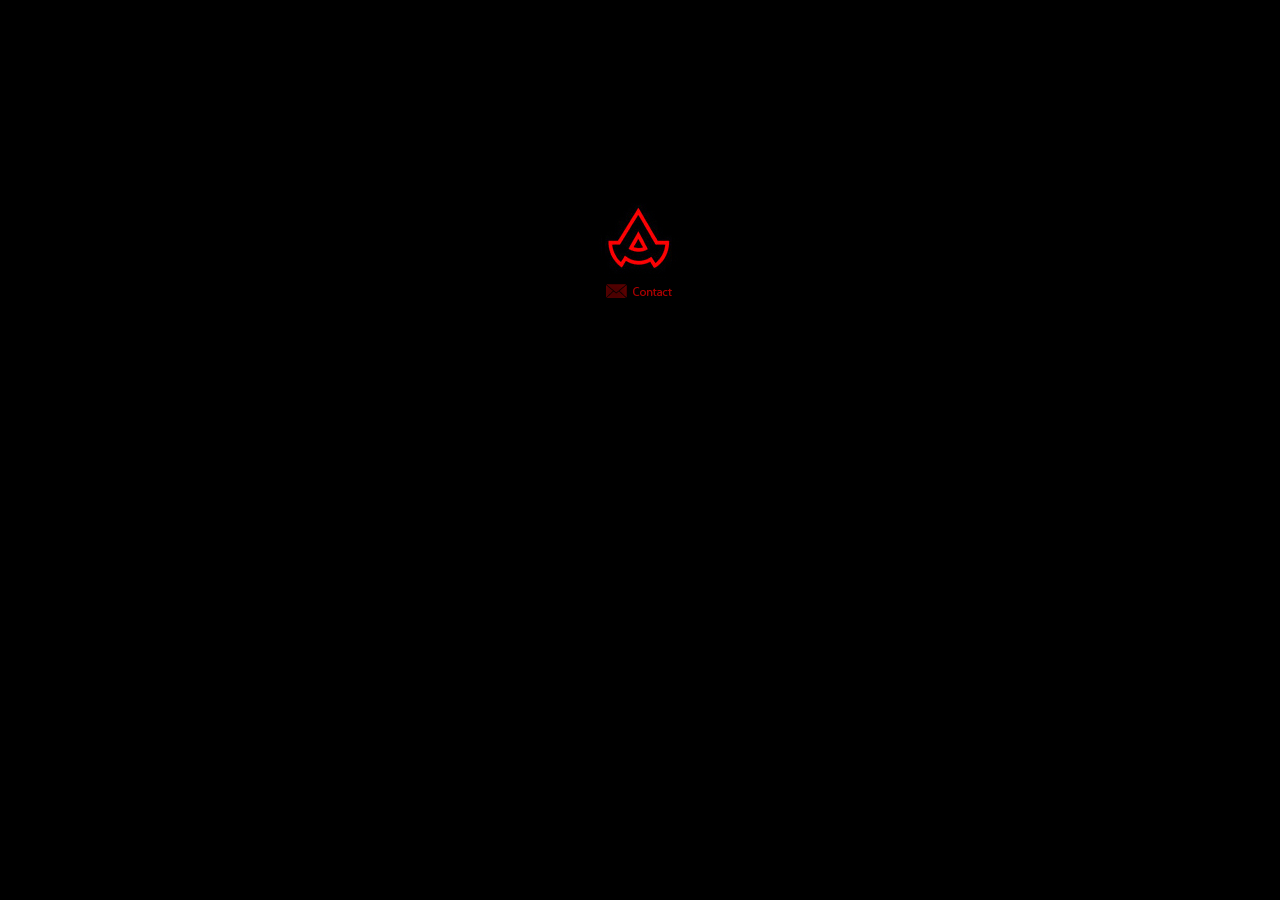
==== index.html @ 3db148cc "initial commit" ====
<!DOCTYPE html> 
<html lang="en" class="no-js"> 
 
<head> 
  <meta charset="utf-8"> 
  <title>Amireh</title> 
  <meta name="author" content="Daniel Amireh">
  <link rel="stylesheet" href="style.css">
</head> 
 
<body>
  <h1>Amireh</h1>
  <a href="mailto:daniel@amireh.org">Contact</a>
</body>

<script type="text/javascript">

  var _gaq = _gaq || [];
  _gaq.push(['_setAccount', 'UA-8371233-5']);
  _gaq.push(['_trackPageview']);

  (function() {
    var ga = document.createElement('script'); ga.type = 'text/javascript'; ga.async = true;
    ga.src = ('https:' == document.location.protocol ? 'https://ssl' : 'http://www') + '.google-analytics.com/ga.js';
    var s = document.getElementsByTagName('script')[0]; s.parentNode.insertBefore(ga, s);
  })();

</script>
 
</html>
---- style.css ----
/*  HTML5 ✰ Boilerplate  */

html, body, div, span, object, iframe, h1, h2, h3, h4, h5, h6, p, blockquote, pre,
abbr, address, cite, code, del, dfn, em, img, ins, kbd, q, samp,
small, strong, sub, sup, var, b, i, dl, dt, dd, ol, ul, li,
fieldset, form, label, legend, table, caption, tbody, tfoot, thead, tr, th, td,
article, aside, canvas, details, figcaption, figure,  footer, header, hgroup, 
menu, nav, section, summary, time, mark, audio, video {
  margin:0;
  padding:0;
  border:0;
  outline:0;
  font-size:100%;
  vertical-align:baseline;
  background:transparent;
}
article, aside, details, figcaption, figure, footer, header, hgroup, menu, nav, section { 
    display:block;
}
nav ul { list-style:none; }
blockquote, q { quotes:none; }
blockquote:before, blockquote:after,
q:before, q:after { content:''; content:none; }
a { margin:0; padding:0; font-size:100%; vertical-align:baseline; background:transparent; }
ins { background-color:#ff9; color:#000; text-decoration:none; }
mark { background-color:#ff9; color:#000; font-style:italic; font-weight:bold; }
del { text-decoration: line-through; }
abbr[title], dfn[title] { border-bottom:1px dotted; cursor:help; }
table { border-collapse:collapse; border-spacing:0; }
hr { display:block; height:1px; border:0; border-top:1px solid #ccc; margin:1em 0; padding:0; }
input, select { vertical-align:middle; }


body { font:13px/1.231 sans-serif; *font-size:small; } 
select, input, textarea, button { font:99% sans-serif; }
pre, code, kbd, samp { font-family: monospace, sans-serif; }

body, select, input, textarea {   color: #444; }
h1,h2,h3,h4,h5,h6 { font-weight: bold; }

a:hover, a:active { outline: none; }
a, a:active, a:visited { color: #607890; }
a:hover { color: #036; }

ul, ol { margin-left: 1.8em; }
ol { list-style-type: decimal; }

nav ul, nav li { margin: 0; } 
small { font-size: 85%; }
strong, th { font-weight: bold; }
td, td img { vertical-align: top; } 
sub { vertical-align: sub; font-size: smaller; }
sup { vertical-align: super; font-size: smaller; }
pre {  padding: 15px;  white-space: pre;  white-space: pre-wrap;  white-space: pre-line;  word-wrap: break-word; }
textarea { overflow: auto; } 
.ie6 legend, .ie7 legend { margin-left: -7px; } 
input[type="radio"] { vertical-align: text-bottom; }
input[type="checkbox"] { vertical-align: bottom; }
.ie7 input[type="checkbox"] { vertical-align: baseline; }
.ie6 input { vertical-align: text-bottom; }
label, input[type=button], input[type=submit], button { cursor: pointer; }
button, input, select, textarea { margin: 0; }
input:valid, textarea:valid   {  }
input:invalid, textarea:invalid { border-radius: 1px;  -moz-box-shadow: 0px 0px 5px red; -webkit-box-shadow: 0px 0px 5px red;  box-shadow: 0px 0px 5px red; }
.no-boxshadow input:invalid, 
.no-boxshadow textarea:invalid { background-color: #f0dddd; }

::-moz-selection{ background: #FF5E99; color:#fff; text-shadow: none; }
::selection { background:#FF5E99; color:#fff; text-shadow: none; } 
a:link { -webkit-tap-highlight-color: #FF5E99; } 

button {  width: auto; overflow: visible; }
.ie7 img { -ms-interpolation-mode: bicubic; }

.ir { display: block; text-indent: -999em; overflow: hidden; background-repeat: no-repeat; text-align: left; direction: ltr; }
.hidden { display: none; visibility: hidden; } 
.visuallyhidden { position: absolute !important; clip: rect(1px 1px 1px 1px);  clip: rect(1px, 1px, 1px, 1px); }
.invisible { visibility: hidden; }
.clearfix:before, .clearfix:after {  content: "\0020"; display: block; height: 0; visibility: hidden;	 } 
.clearfix:after { clear: both; }
.clearfix { zoom: 1; }


 /* Primary Styles
    Author: Daniel Amireh
 */

body {background: #000; margin: 15% auto; width: 100px}
h1 {background: url(images/logo.png) no-repeat; text-indent: -999em; height:92px}
a {display: block; background: url(images/email.png) no-repeat; margin: 0 7px; text-indent: -999em; height: 14px}
a:hover {background-position: 0 -14px}

@media all and (orientation:portrait) {}

@media all and (orientation:landscape) {}

@media screen and (max-device-width: 480px) {/* html { -webkit-text-size-adjust:none; -ms-text-size-adjust:none; } */}

@media print {
  * { background: transparent !important; color: #444 !important; text-shadow: none !important; }
  a, a:visited { color: #444 !important; text-decoration: underline; }
  a:after { content: " (" attr(href) ")"; } 
  abbr:after { content: " (" attr(title) ")"; }
  .ir a:after { content: ""; }  
  pre, blockquote { border: 1px solid #999; page-break-inside: avoid; }
  thead { display: table-header-group; }  
  tr, img { page-break-inside: avoid; }
  @page { margin: 0.5cm; }
  p, h2, h3 { orphans: 3; widows: 3; }
  h2, h3{ page-break-after: avoid; }
}
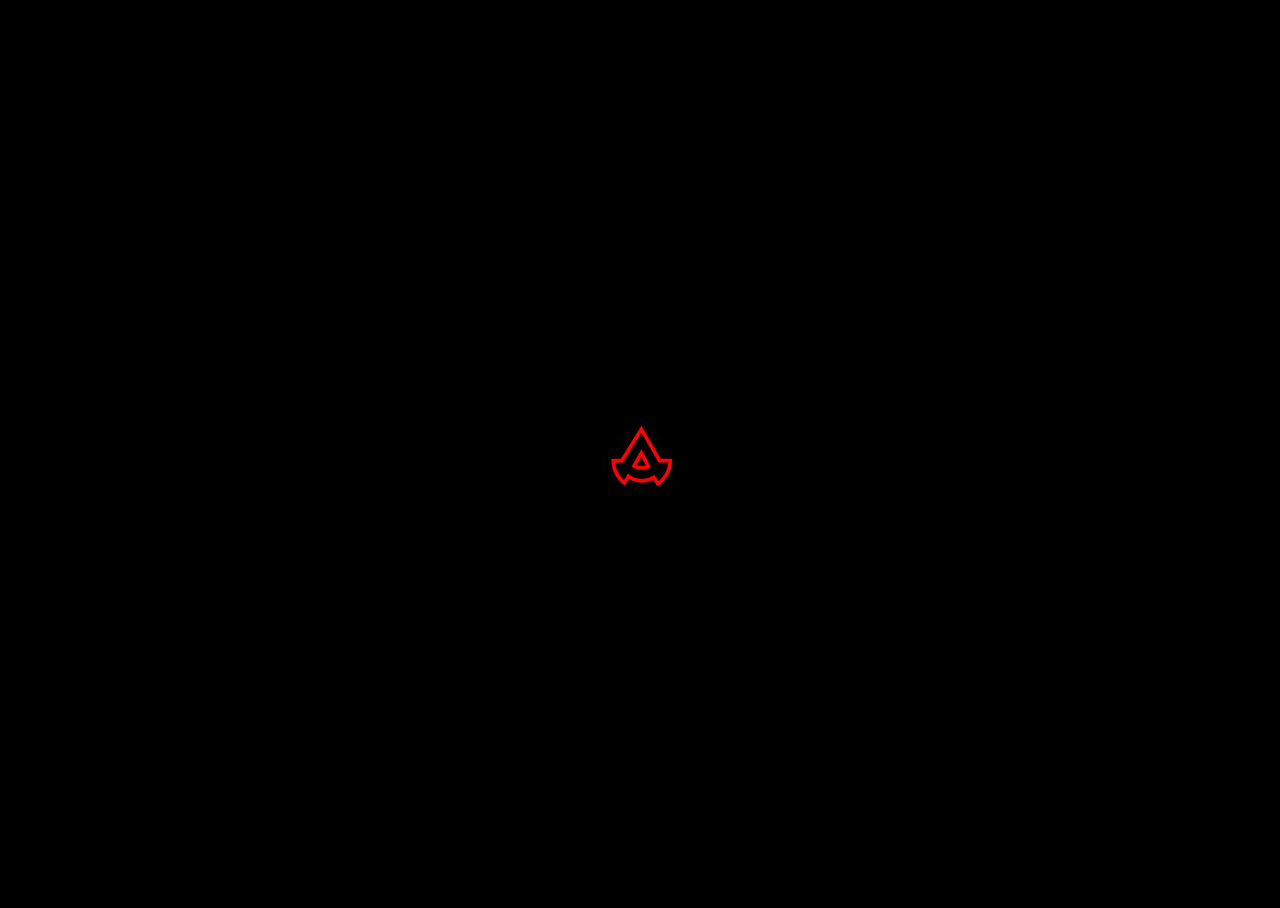
==== commit 37fd2c4e: "Rewrite and cleanup" ====
--- a/index.html
+++ b/index.html
@@ -1,30 +1,26 @@
-<!DOCTYPE html> 
-<html lang="en" class="no-js"> 
- 
-<head> 
-  <meta charset="utf-8"> 
-  <title>Amireh</title> 
-  <meta name="author" content="Daniel Amireh">
-  <link rel="stylesheet" href="style.css">
-</head> 
- 
-<body>
-  <h1>Amireh</h1>
-  <a href="mailto:daniel@amireh.org">Contact</a>
-</body>
+<!DOCTYPE html>
+<html lang="en">
+  <head>
+    <meta charset="utf-8">
+    <meta http-equiv="x-ua-compatible" content="ie=edge">
+    <title>Amireh</title>
+    <meta name="viewport" content="width=device-width, initial-scale=1">
+    <link rel="stylesheet" href="css/main.css">
+  </head>
 
-<script type="text/javascript">
+  <body>
+    <div class="container">
+      <div class="content">
+        <a href="mailto:daniel@amireh.org">
+          <img src="img/logo.png" alt="logo">
+        </a>
+      </div>
+    </div>
 
-  var _gaq = _gaq || [];
-  _gaq.push(['_setAccount', 'UA-8371233-5']);
-  _gaq.push(['_trackPageview']);
-
-  (function() {
-    var ga = document.createElement('script'); ga.type = 'text/javascript'; ga.async = true;
-    ga.src = ('https:' == document.location.protocol ? 'https://ssl' : 'http://www') + '.google-analytics.com/ga.js';
-    var s = document.getElementsByTagName('script')[0]; s.parentNode.insertBefore(ga, s);
-  })();
-
-</script>
- 
-</html> 
+    <script>
+      window.ga=function(){ga.q.push(arguments)};ga.q=[];ga.l=+new Date;
+      ga('create','UA-8371233-5','auto');ga('send','pageview');
+    </script>
+    <script src="https://www.google-analytics.com/analytics.js" async defer></script>
+  </body>
+</html>
--- a/css/main.css
+++ b/css/main.css
@@ -0,0 +1,16 @@
+html, body {
+  height: 100%;
+  background: #000;
+  font-family: "Open Sans", sans-serif;
+}
+
+.container {
+  display: flex;
+  flex-direction: column;
+  justify-content: center;
+  height: 100%;
+}
+
+.content {
+  text-align: center;
+}
